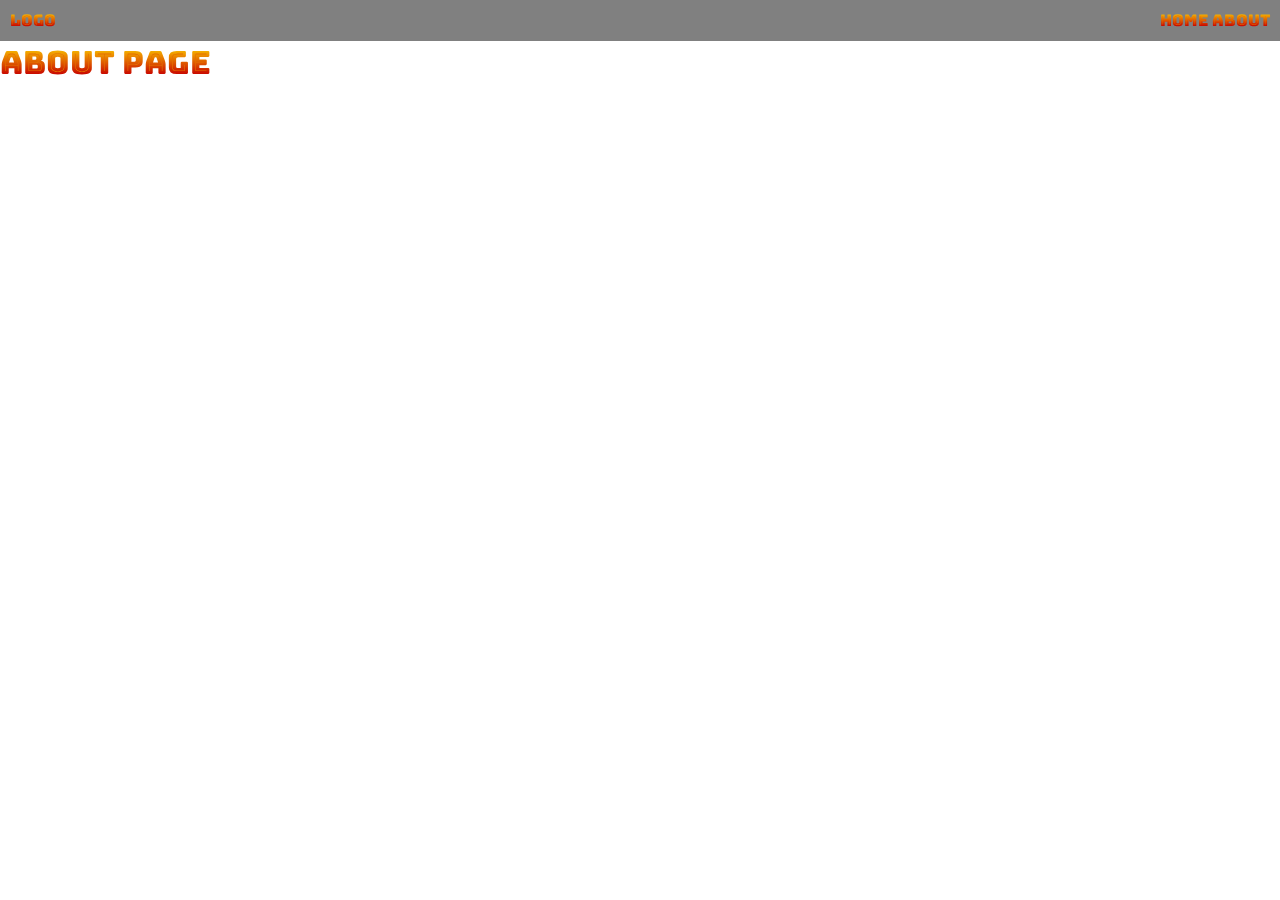
==== about.html @ 79ac2781 "first commit" ====
<!DOCTYPE html>
<html lang="en">
<head>
    <meta charset="UTF-8">
    <meta http-equiv="X-UA-Compatible" content="IE=edge">
    <meta name="viewport" content="width=device-width, initial-scale=1.0">
    <title>Document</title>
    <link rel="stylesheet" href="style.css">
</head>
<body>
    <header>
        <span>Logo</span>
        <nav>
          <a href="index.html">Home</a>  
          <a href="about.html">About</a>  
        </nav>
    </header>
    <h1>About page</h1>
</body>
</html>
---- style.css ----
@import url('https://fonts.googleapis.com/css2?family=Bungee+Spice&display=swap');
*{
    margin: 0;
    font-family: 'Bungee Spice', cursive;
}

header{
    display:flex;
    justify-content: space-between;
    background-color: gray;
    padding: 10px;
    color: white;
    font-weight: bold;
}

a{
all:unset;
cursor: pointer;
}
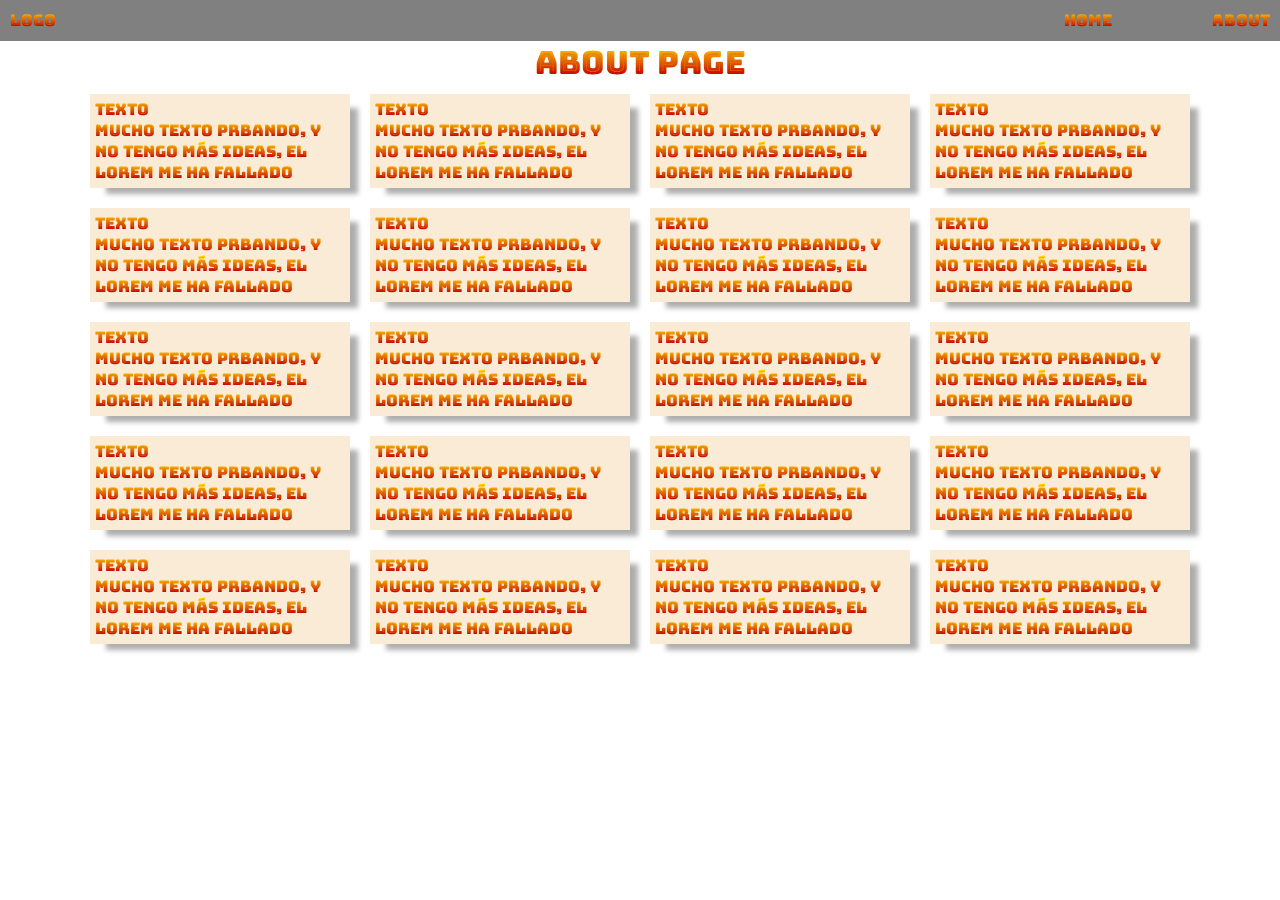
==== commit 51845ed7: "creado cards con sombreado" ====
--- a/about.html
+++ b/about.html
@@ -16,5 +16,89 @@
         </nav>
     </header>
     <h1>About page</h1>
+    <!-- .cards-container>.card*20>span{texto}>p{lorem*} -->
+
+    <div class="cards-container">
+        <div class="card">
+            <span>texto</span>
+            <p>mucho texto prbando, y no tengo más ideas, el lorem me ha fallado</p>
+        </div>
+        <div class="card">
+            <span>texto</span>
+            <p>mucho texto prbando, y no tengo más ideas, el lorem me ha fallado</p>
+        </div>
+        <div class="card">
+            <span>texto</span>
+            <p>mucho texto prbando, y no tengo más ideas, el lorem me ha fallado</p>
+        </div>
+        <div class="card">
+            <span>texto</span>
+            <p>mucho texto prbando, y no tengo más ideas, el lorem me ha fallado</p>
+        </div>
+        <div class="card">
+            <span>texto</span>
+            <p>mucho texto prbando, y no tengo más ideas, el lorem me ha fallado</p>
+        </div>
+        <div class="card">
+            <span>texto</span>
+            <p>mucho texto prbando, y no tengo más ideas, el lorem me ha fallado</p>
+        </div>
+        <div class="card">
+            <span>texto</span>
+            <p>mucho texto prbando, y no tengo más ideas, el lorem me ha fallado</p>
+        </div>
+        <div class="card">
+            <span>texto</span>
+            <p>mucho texto prbando, y no tengo más ideas, el lorem me ha fallado</p>
+        </div>
+        <div class="card">
+            <span>texto</span>
+            <p>mucho texto prbando, y no tengo más ideas, el lorem me ha fallado</p>
+        </div>
+        <div class="card">
+            <span>texto</span>
+            <p>mucho texto prbando, y no tengo más ideas, el lorem me ha fallado</p>
+        </div>
+        <div class="card">
+            <span>texto</span>
+            <p>mucho texto prbando, y no tengo más ideas, el lorem me ha fallado</p>
+        </div>
+        <div class="card">
+            <span>texto</span>
+            <p>mucho texto prbando, y no tengo más ideas, el lorem me ha fallado</p>
+        </div>
+        <div class="card">
+            <span>texto</span>
+            <p>mucho texto prbando, y no tengo más ideas, el lorem me ha fallado</p>
+        </div>
+        <div class="card">
+            <span>texto</span>
+            <p>mucho texto prbando, y no tengo más ideas, el lorem me ha fallado</p>
+        </div>
+        <div class="card">
+            <span>texto</span>
+            <p>mucho texto prbando, y no tengo más ideas, el lorem me ha fallado</p>
+        </div>
+        <div class="card">
+            <span>texto</span>
+            <p>mucho texto prbando, y no tengo más ideas, el lorem me ha fallado</p>
+        </div>
+        <div class="card">
+            <span>texto</span>
+            <p>mucho texto prbando, y no tengo más ideas, el lorem me ha fallado</p>
+        </div>
+        <div class="card">
+            <span>texto</span>
+            <p>mucho texto prbando, y no tengo más ideas, el lorem me ha fallado</p>
+        </div>
+        <div class="card">
+            <span>texto</span>
+            <p>mucho texto prbando, y no tengo más ideas, el lorem me ha fallado</p>
+        </div>
+        <div class="card">
+            <span>texto</span>
+            <p>mucho texto prbando, y no tengo más ideas, el lorem me ha fallado</p>
+        </div>
+    </div>
 </body>
 </html>--- a/style.css
+++ b/style.css
@@ -1,19 +1,49 @@
-@import url('https://fonts.googleapis.com/css2?family=Bungee+Spice&display=swap');
-*{
-    margin: 0;
-    font-family: 'Bungee Spice', cursive;
+@import url("https://fonts.googleapis.com/css2?family=Bungee+Spice&display=swap");
+* {
+  margin: 0;
+  font-family: "Bungee Spice", cursive;
 }
 
-header{
-    display:flex;
-    justify-content: space-between;
-    background-color: gray;
-    padding: 10px;
-    color: white;
-    font-weight: bold;
+header {
+  display: flex;
+  justify-content: space-between;
+  background-color: gray;
+  padding: 10px;
+  color: white;
+  font-weight: bold;
 }
 
-a{
-all:unset;
-cursor: pointer;
-}+a {
+  all: unset;
+  cursor: pointer;
+}
+img {
+  width: 50%;
+}
+
+.container {
+  display: flex;
+  margin: 10px;
+  gap: 100px;
+}
+nav {
+  display: flex;
+  gap: 100px;
+}
+h1 {
+  text-align: center;
+}
+.card {
+  background-color: antiquewhite;
+  margin: 10px;
+  width: 250px;
+  padding: 5px;
+  box-shadow: 12px 10px 5px -4px rgba(0, 0, 0, 0.32);
+  -webkit-box-shadow: 12px 10px 5px -4px rgba(0, 0, 0, 0.32);
+  -moz-box-shadow: 12px 10px 5px -4px rgba(0, 0, 0, 0.32);
+}
+.cards-container {
+  display: flex;
+  flex-wrap: wrap;
+  justify-content: center;
+}
